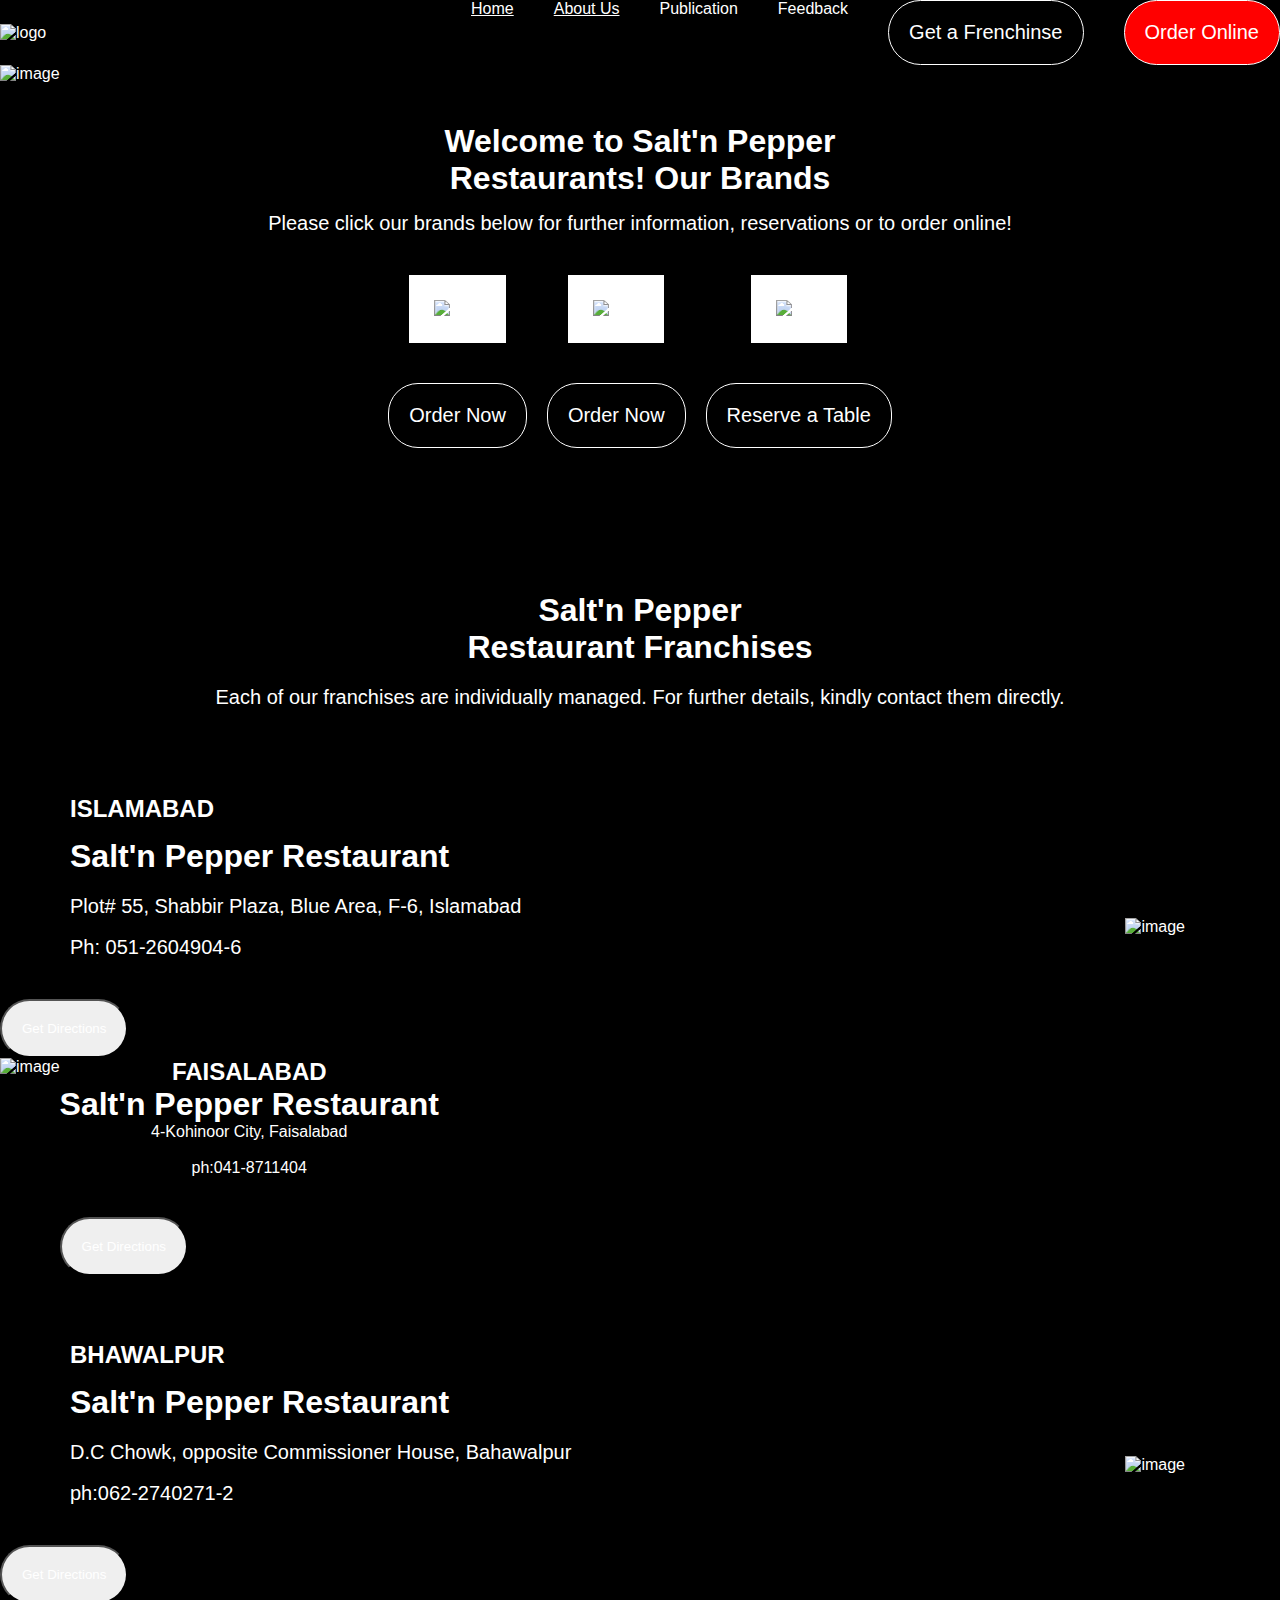
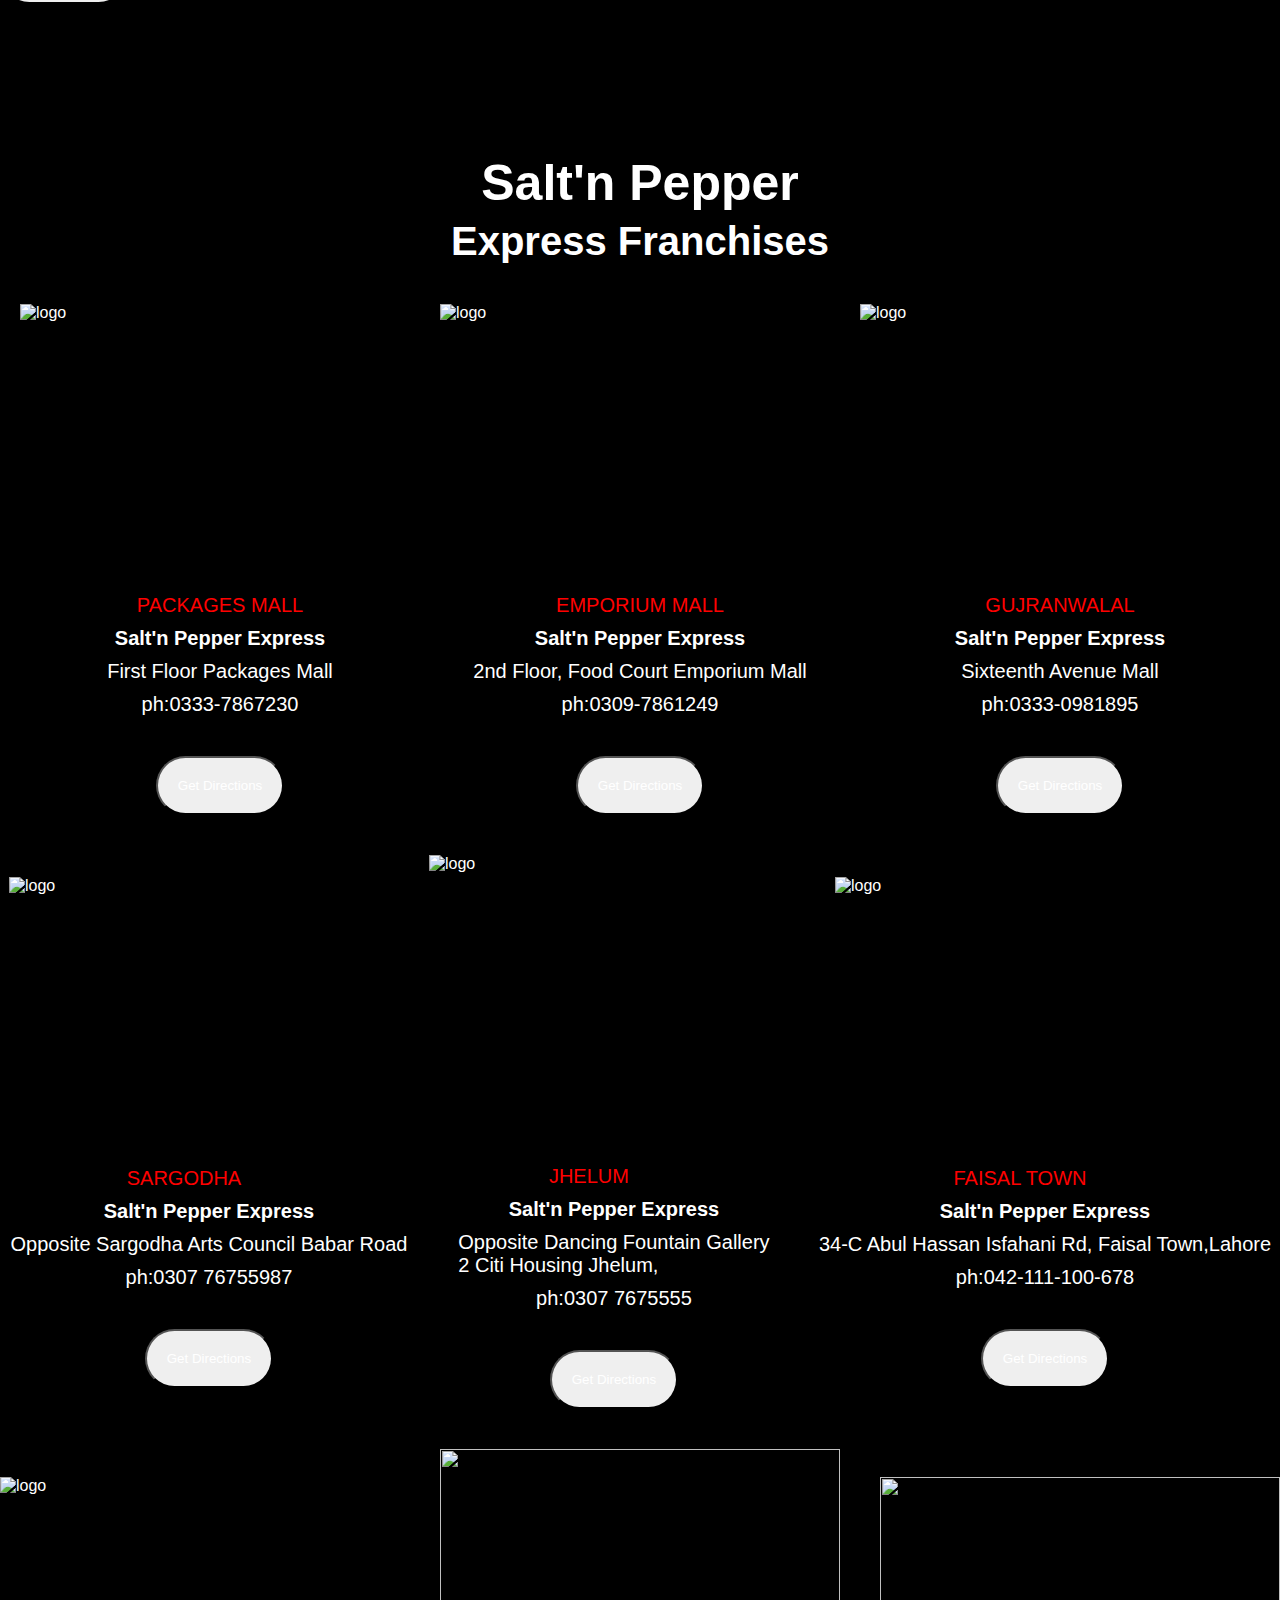
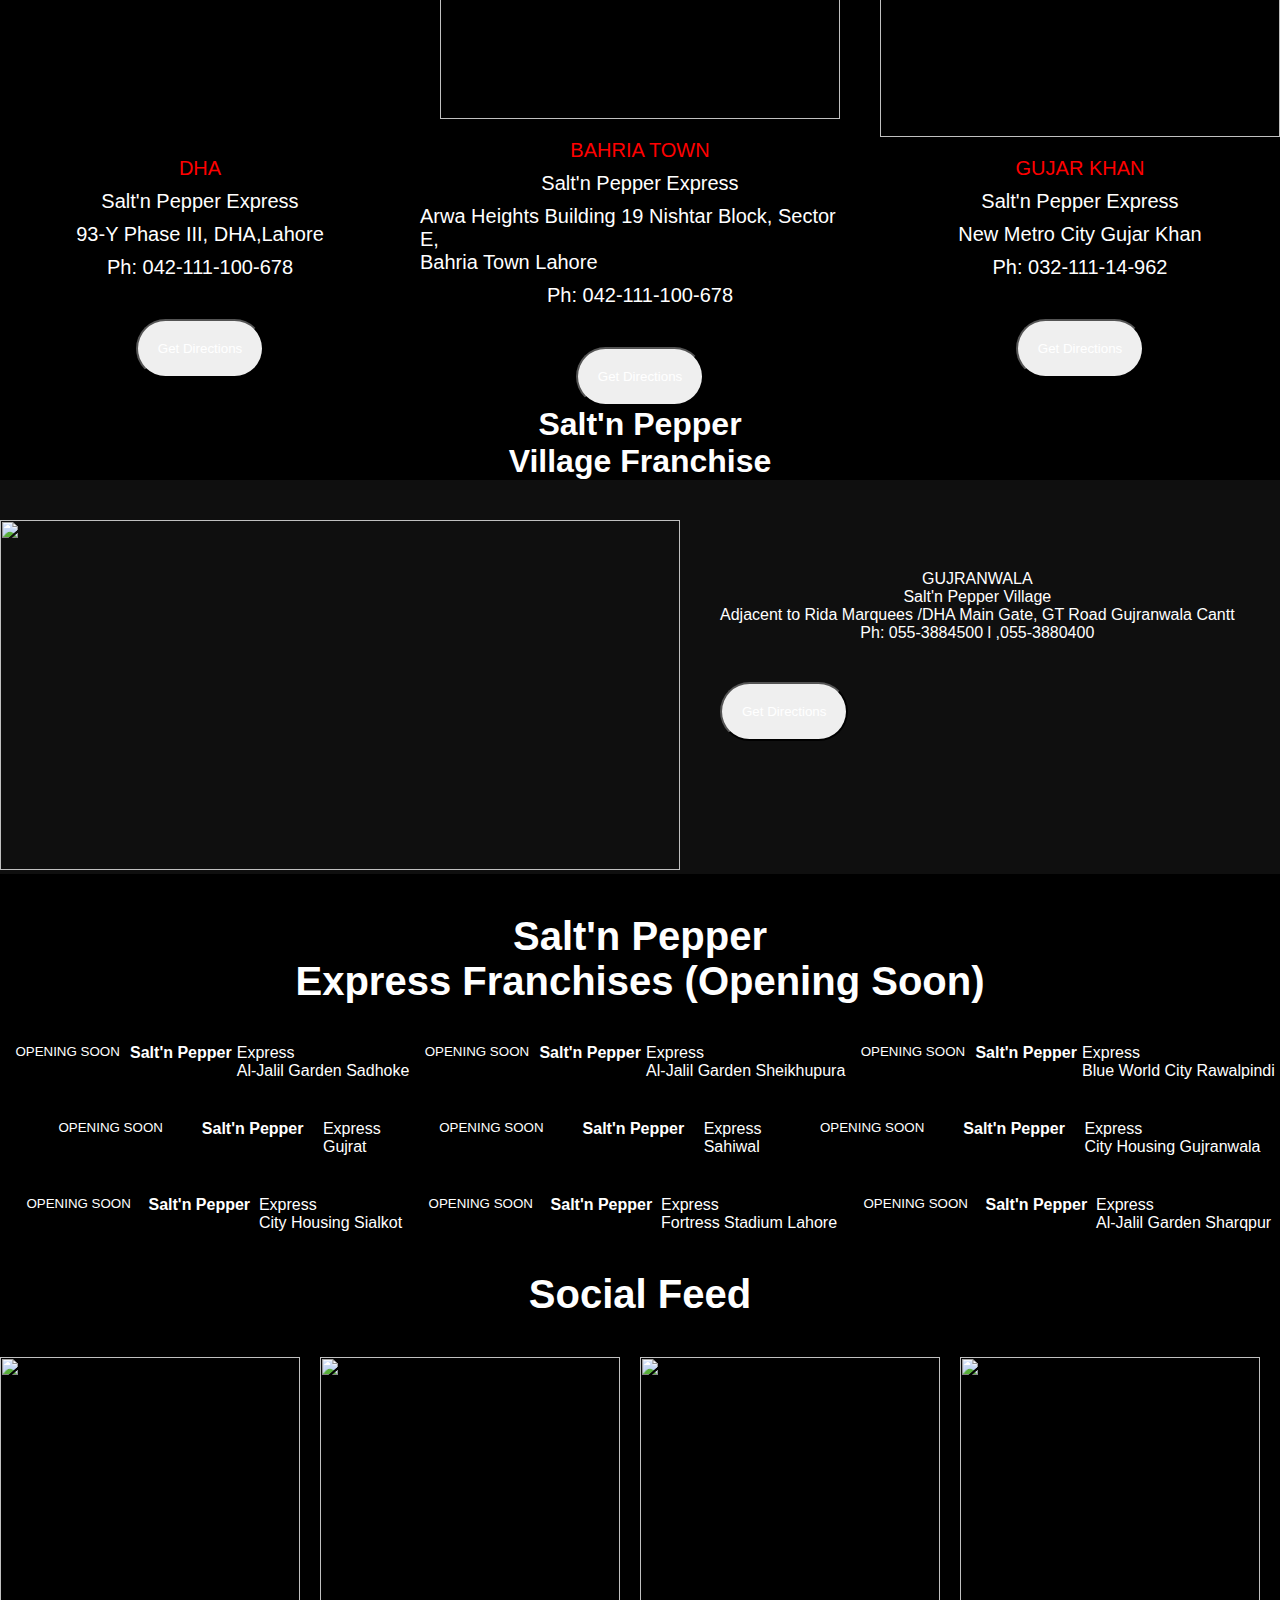
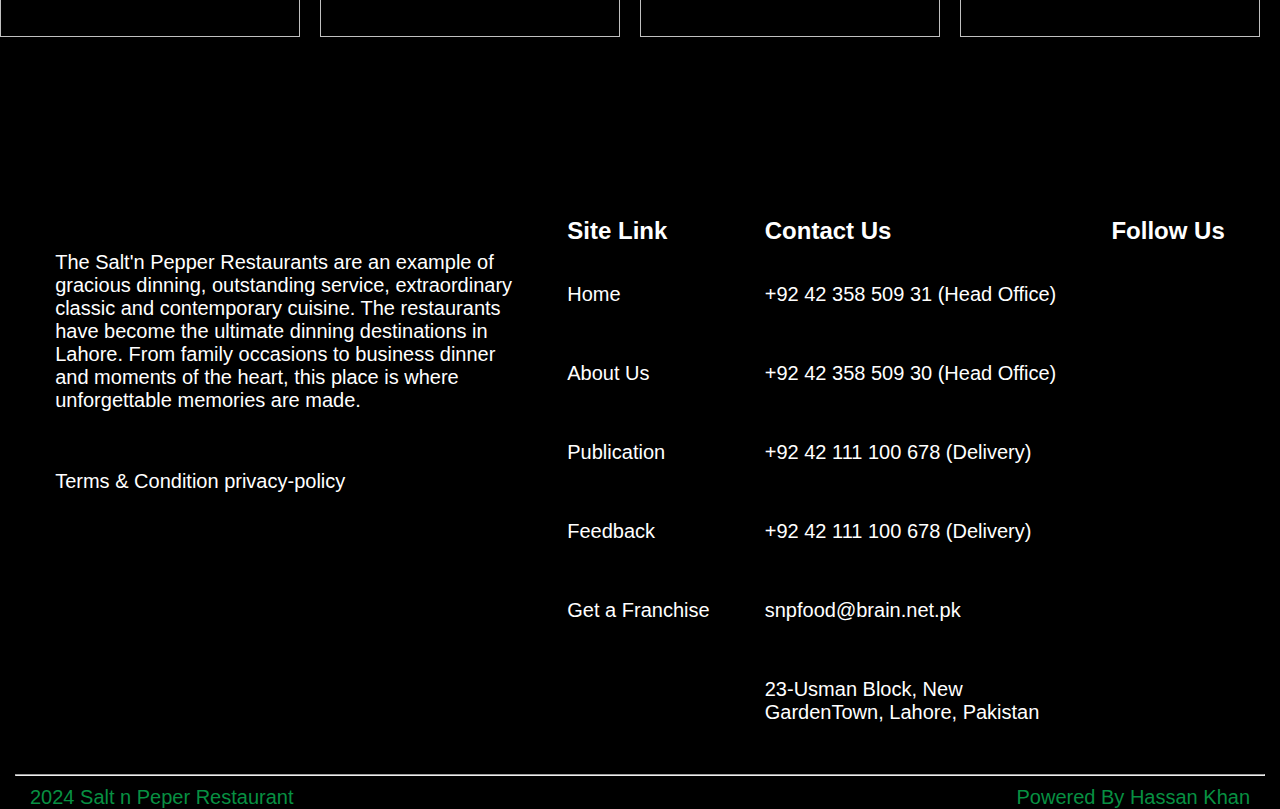
==== index.html @ 37527fa3 "first commit" ====
<!DOCTYPE html>
<html lang="en">
<head>
    <meta charset="UTF-8">
    <meta name="viewport" content="width=device-width, initial-scale=1.0">
    <title>salt'npepper</title>
    <link rel="stylesheet" href="style.css">
    <link rel="stylesheet" href="utility.css">
</head>
<body class="bg-dark">
    <div>
        <nav class="d-flex justify-between align-center  wrap ">
            <img width="165px" id="main-logo"src="https://images-beta.tossdown.com/site/65b73fb7-2706-4440-87b9-9555fcd0ba80.webp" alt="logo">
            <ul class="d-flex justify-center wrap gap-4">
                <li><a href="./index.html">Home</a></li>
                <li><a href="./about.html">About Us</a></li>
                <li>Publication</li>
                <li>Feedback</li>
                <button class="button1">Get a Frenchinse</button>
                <button class="button2">Order Online</button>
            </ul>
        </nav>
    </div>
<main>
    <div>
        <img src="https://static.tossdown.com/images/c0ac3861-5a22-47cc-8f27-9aaed33c85e0.webp" alt="image">
    </div>
    <h1 class="center mt-4">Welcome to Salt'n Pepper <br />
        Restaurants! Our Brands</h1>
    <p class="center mt-3 fontsize2">Please click our brands below for further information, reservations or to order
        online!</p>
        <div class="gap-2 d-flex justify-center mt-4 flex-row flex-row">
            <div class="flex-column align-center justify-center d-flex">
                <img src="https://static.tossdown.com/site/8a66dd76-03d2-4b71-8d03-cf045f0248a7.webp" class="one" alt="logo">
                <button id="top" class="mt-4  p-2 rounded bg-dark">Order Now</button>
            </div>
            <div class="flex-column align-center justify-center d-flex">
                <img src="https://static.tossdown.com/site/9d9cb355-ac8c-404e-a608-c28242343cd1.webp" class="one" alt="logo">
                <button id="top" class="mt-4  p-2 rounded bg-dark width 174px">Order Now</button>
            </div>
            <div class="flex-column align-center justify-center d-flex "><img
                    src="https://static.tossdown.com/site/f9238d0e-7c34-4139-a081-c57b7713628e.webp" class="one" alt="logo">
                <button id="top" class="mt-4  p-2 rounded bg-dark">Reserve a Table </button>
            </div>
    </div> <br />
    <br /><br /><br /><br /><br /><br /><br />


    <div class="align-center">
        <h1 class="center">Salt'n Pepper <br />
            Restaurant Franchises</h1>
        <div class="pragraph">
            <p class="center">Each of our franchises are individually managed. For further details, kindly contact them
                directly.

            </p>

        </div>
    </div>
    <br>
    <br>
    <div class="system">
        <div>
            <h2 class="hh2">ISLAMABAD</h2>
            <h1 class="hh1">Salt'n Pepper Restaurant
            </h1>
            <p class="you"> Plot# 55, Shabbir Plaza, Blue Area, F-6, Islamabad</p><br/>
            <p class="uoy"> Ph: 051-2604904-6</p>
            <button class="mt-4  p-2 rounded">Get Directions</button>
        </div>
        <div><img class="d-flex corner right"src="https://images-beta.tossdown.com/site/7aba8915-02ed-46ee-bd96-1063abe072fa.webp" alt="image">
        </div>
    </div>
    <div class="out">
        <div>
            <img class="duo"src="https://images-beta.tossdown.com/site/11771dbf-36a1-4684-a55e-18af61e0f77c.webp" alt="image">
        </div>
        <div>
            <h2 class="center">FAISALABAD</h2>
            <h1 class="center">Salt'n Pepper Restaurant</h1>
            <p class="center">4-Kohinoor City, Faisalabad</p> <br />
            <p class="center">ph:041-8711404</p>
            <button class="mt-4  p-2 rounded">Get Directions</button>
        </div>
    </div>
    <div class="have">
        <div>
            <h2 class="nug">BHAWALPUR</h2>
            <h1 class="gun">Salt'n Pepper Restaurant</h1>
            <p class="jug"> D.C Chowk, opposite Commissioner House, Bahawalpur</p><br/>
            <p class="yoyo">ph:062-2740271-2</p>
            <button class="mt-4  p-2 rounded">Get Directions</button>
        </div>
        <div>
            <img src="https://images-beta.tossdown.com/site/b2f78afe-11e4-4af5-8aef-cff9c2908614.webp" alt="image">
        </div>
    </div>
    <div>
        <h1  class="center"id="pool">Salt'n Pepper</h1>
        <h3 class="center"id="look">Express Franchises</h3>
    </div>
    <div class="gap-2 d-flex justify-center mt-4 flex-row flex-row">
        <div class="flex-column align-center justify-center d-flex">
            <img width="350" class="kite" src="https://images-beta.tossdown.com/site/baaaf1e6-1c6a-464b-9ba6-58577855f10d.webp" alt="logo">
            <p id="jak">PACKAGES MALL</p>
            <h1 id="van">Salt'n Pepper Express</h1>
            <p id="cool">First Floor Packages Mall</p>
            <p id="col">ph:0333-7867230</p>
            <button class="mt-4  p-2 rounded">Get Directions</button>
        </div>
        <div class="flex-column align-center justify-center d-flex">
            <img width="350" class="kite" src="https://images-beta.tossdown.com/site/5653706f-83e4-42bb-99f9-4a64e9a1101a.webp" alt="logo">
            <p id="jak">EMPORIUM MALL</p>
            <h1 id="van">Salt'n Pepper Express</h1>
            <p id="cool">2nd Floor, Food Court Emporium Mall</p>
            <p id="col">ph:0309-7861249</p>
            <button class="mt-4  p-2 rounded">Get Directions</button>
        </div>
        <div class="flex-column align-center justify-center d-flex">
            <img class="kite" src="https://static.tossdown.com/images/9f2b5abf-88a1-4f49-9f98-c3dfee664e40.webp" alt="logo">
            <p id="jak">GUJRANWALAL</p>
            <h1 id="van">Salt'n Pepper Express</h1>
            <p id="cool"> Sixteenth Avenue Mall</p>
            <p id="col">ph:0333-0981895</p>
            <button class="mt-4  p-2 rounded">Get Directions</button>
        </div>
    </div>
    <div class="gap-2 d-flex justify-center mt-4 flex-row flex-row">
        <div class="flex-column align-center justify-center d-flex">
            <img class="tyt" src="https://static.tossdown.com/images/0f3ddba0-18a0-450e-af77-188aeb795934.webp" alt="logo">
            <p id="sir">SARGODHA</p>
            <h1 id="ris">Salt'n Pepper Express</h1>
            <p id="irs">Opposite Sargodha Arts Council Babar Road</p>
            <p id="sirs">ph:0307 76755987</p>
            <button class="mt-4  p-2 rounded">Get Directions</button>
        </div>
        <div class="flex-column align-center justify-center d-flex">
            <img class="loh" src="https://static.tossdown.com/images/171bb884-f60a-4d94-a0b9-78204522564e.webp" alt="logo">
            <p id="kit">JHELUM</p>
            <h1 id="tik">Salt'n Pepper Express</h1>
            <p id="itk">Opposite Dancing Fountain Gallery <br> 2 Citi Housing Jhelum,</p>
            <p id="kti">ph:0307 7675555</p>
            <button class="mt-4  p-2 rounded">Get Directions</button>
        </div>
        <div class="flex-column align-center justify-center d-flex">
            <img class="hol" src="https://static.tossdown.com/images/31b37f0c-5936-4232-a55e-8042c2656526.webp" alt="logo">
            <p id="town">FAISAL TOWN </p>
            <h1 id="own">Salt'n Pepper Express</h1>
            <p id="wno"> 34-C Abul Hassan Isfahani Rd, Faisal Town,Lahore</p>
            <p id="onw">ph:042-111-100-678</p>
            <button class="mt-4  p-2 rounded">Get Directions</button>
        </div>
    </div>
    <div class="gap-2 d-flex justify-center mt-4 flex-row flex-row">
        <div class="flex-column align-center justify-center d-flex">
            <img class="second" src="https://static.tossdown.com/images/2b5877b5-ca49-4161-a30e-752ddce91595.webp" alt="logo">
            <p id="first">DHA</p>
            <p id="trust"> Salt'n Pepper Express</p>
            <p id="rest"> 93-Y Phase III, DHA,Lahore</p>
            <p id="set">Ph: 042-111-100-678</p>
            <button class="mt-4  p-2 rounded">Get Directions</button>
        </div>
        <div class="flex-column align-center justify-center d-flex">
            <img class="third" src="https://static.tossdown.com/images/0cdc03af-9732-4d0c-9174-f4e66953b3c8.webp" alt="">
            <p id="has">BAHRIA TOWN</p>
            <p id="ash">Salt'n Pepper Express</p>
            <p id="sah"> Arwa Heights Building 19 Nishtar Block, Sector E,<br>Bahria Town Lahore</p>
            <p id="sahi"> Ph: 042-111-100-678</p>
            <button class="mt-4  p-2 rounded">Get Directions</button>
        </div>
        <div class="flex-column align-center justify-center d-flex">
            <img class="four" src="https://static.tossdown.com/images/a860f757-114b-4453-ba86-f7b24dc0f24e.webp" alt="">
            <p id="hassan">GUJAR KHAN </p>
            <p id="hassa"> Salt'n Pepper Express</p>
            <p id="hassu"> New Metro City Gujar Khan</p>
            <p id="hass">Ph: 032-111-14-962</p>
            <button class="mt-4  p-2 rounded">Get Directions</button>
        </div>
    </div>
    <h1 class="center">Salt'n Pepper <br>
        Village Franchise</h1>
    <div class="cow">
        <div>
            <img eidth="143" class="end" src="https://images-beta.tossdown.com/site/0df39a08-2dca-4998-adda-4ca66b1132cb.webp" alt="">
        </div>
        <div class="up">
            <p class="center">GUJRANWALA </p>
            <p class="center">Salt'n Pepper Village</p>
            <p class="center"> Adjacent to Rida Marquees /DHA Main Gate, GT Road Gujranwala Cantt</p>
            <p class="center"> Ph: 055-3884500 l ,055-3880400</p>
            <button id="center" class="mt-4  p-2 rounded">Get Directions</button>
        </div>
    </div>
    <h1 class="center mt-4 fontsize4">Salt'n Pepper <br>
        Express Franchises (Opening Soon)</h1>

    <div>
        <div class="justify-evenly mt-4 d-flex">
            <img src="https://static.tossdown.com/images/d837768e-a445-459c-9eb9-f3026c3a821c.webp" alt="">
            <br>
            <small>OPENING SOON</small><br>
            <br>
            <h4>Salt'n Pepper</h4>
            <p>Express <br>

                Al-Jalil Garden
                Sadhoke</p>
            <img src="https://static.tossdown.com/images/d837768e-a445-459c-9eb9-f3026c3a821c.webp" alt="">
            <br>
            <small>OPENING SOON</small><br>
            <br>
            <h4>Salt'n Pepper</h4>
            <p>Express <br>
                Al-Jalil Garden
                Sheikhupura</p>
            <img src="https://static.tossdown.com/images/d837768e-a445-459c-9eb9-f3026c3a821c.webp" alt="">
            <br>
            <small>OPENING SOON</small><br>
            <br>
            <h4>Salt'n Pepper</h4>
            <p>Express <br>
                Blue World City
                Rawalpindi</p>
        </div>
        <div class="justify-evenly mt-4 d-flex">
            <img src="https://static.tossdown.com/images/d837768e-a445-459c-9eb9-f3026c3a821c.webp" alt="">
            <br>
            <small>OPENING SOON</small><br>
            <br>
            <h4>Salt'n Pepper</h4>
            <p>Express <br>
                Gujrat</p>
            <img src="https://static.tossdown.com/images/d837768e-a445-459c-9eb9-f3026c3a821c.webp" alt="">
            <br>
            <small>OPENING SOON</small><br>
            <br>
            <h4>Salt'n Pepper</h4>
            <p>Express <br>
                Sahiwal</p>
            <img src="https://static.tossdown.com/images/d837768e-a445-459c-9eb9-f3026c3a821c.webp" alt="">
            <br>
            <small>OPENING SOON</small><br>
            <br>
            <h4>Salt'n Pepper</h4>
            <p>Express <br>
                City Housing
                Gujranwala</p>
        </div>
        <div class="justify-evenly mt-4 d-flex">
            <img src="https://static.tossdown.com/images/d837768e-a445-459c-9eb9-f3026c3a821c.webp" alt="">
            <br>
            <small>OPENING SOON</small><br>
            <h4>Salt'n Pepper</h4>
            <p>Express <br>
                City Housing
                Sialkot</p>
            <img src="https://static.tossdown.com/images/d837768e-a445-459c-9eb9-f3026c3a821c.webp" alt="">
            <br>
            <small>OPENING SOON</small><br>
            <br>
            <h4>Salt'n Pepper</h4>
            <p>Express <br>
                Fortress Stadium
                Lahore</p>
            <img src="https://static.tossdown.com/images/d837768e-a445-459c-9eb9-f3026c3a821c.webp" alt="">
            <br>
            <small>OPENING SOON</small><br>
            <br>
            <h4>Salt'n Pepper</h4>
            <p>Express <br>
                Al-Jalil Garden
                Sharqpur</p>
        </div>
    </div>
    <h1 class="center fontsize4 mt-4">Social Feed</h1>

    <div class="d-flex gap-2 mt-4">
        <img width="250"class="nop" src="https://static.tossdown.com/images/0e1296ae-9bcd-493a-a13f-81bd0a376fbb.webp" alt="">
        <img width="250" class="nop"  src="https://static.tossdown.com/images/90ae7dd1-d505-40d1-a8ea-bce0ae9353f0.webp" alt="">
        <img width="250" class="nop" src="https://static.tossdown.com/images/2741f491-d49f-4ec1-9de3-4df086748b54.webp" alt="">
        <img width="250"class="nop"src="https://static.tossdown.com/images/b75b70d0-122d-4754-99a5-2ff3e0905144.webp" alt="">
        <img width="250" class="nop" src="https://static.tossdown.com/images/ad91d5cd-9c6d-4233-8f33-55b18886c858.webp" alt="">
    </div>
    <div class=" d-flex justify-evenly mt-4 flex-row">
        <div>
            <img width="165" class="moon" src="https://images-beta.tossdown.com/site/65b73fb7-2706-4440-87b9-9555fcd0ba80.webp" alt="">
            <p id="lite">The Salt'n Pepper Restaurants are an example of <br> gracious dinning, outstanding service, extraordinary <br> classic and contemporary cuisine. The restaurants <br> have become the ultimate dinning destinations in <br> Lahore. From family occasions to business dinner <br> and moments of the heart, this place is where <br> unforgettable memories are made.</p>
            <br>
            <p id="unit">Terms & Condition privacy-policy</p>
        </div>
        <div class="kok">
            <h2>Site Link</h2>
            <br>
            <ul>
                <li class="rep">Home</li><br>
                <br>
                <li class="rep">About Us</li><br>
                <br>
                <li class="rep">Publication</li><br>
                <br>
                <li class="rep">Feedback</li><br>
                <br>
                <li class="rep">Get a Franchise</li><br>
            </ul>
        </div>
        <div class="kok">
            <h2>Contact Us</h2>
            <br>
            <ul>
                <li class="pop">+92 42 358 509 31 (Head Office)</li><br>
                <br>
                <li class="pop">+92 42 358 509 30 (Head Office)</li><br>
                <br>
                <li class="pop">+92 42 111 100 678 (Delivery)</li><br>
                <br>
                <li class="pop">+92 42 111 100 678 (Delivery)</li><br>
                <br>
                <li class="pop">snpfood@brain.net.pk</li><br>
                <br>
                <li class="pop">23-Usman Block, New <br> GardenTown, Lahore, Pakistan</li>
            </ul>
        </div>
        <div class="kok">
            <h2>Follow Us</h2>
            <img width="145px" class="jeet" src="https://encrypted-tbn0.gstatic.com/images?q=tbn:ANd9GcQKtVa1yeG7M1dcpzIkXbuwEAfQ-cpgkZBVaw&usqp=CAU" alt="">
            <br>
            <img class="kill" src="https://static.tossdown.com/images/15a204d9-9623-4aea-8c7a-a4419417ee7e.webp" alt=""><br>
            <img class="kil" src="https://static.tossdown.com/images/c5c0daad-373c-4dd5-a8e8-6dcbbd142963.webp" alt="">
        </div>
    </div>


<hr>

<div class="d-flex justify-between fontsize2">
<div><p id="quite">2024 Salt n Peper Restaurant</p></div>
<div><p id="den">Powered By Hassan Khan</p></div>
</div>



    
</body>
</html>
---- style.css ----
/* color variable */
:root{
    --red:#f42625;
    --white:#ffffff;
    --black:#000000;
}
.logo {
    background-color:transparent;
    width: 40px;
    height: 100px;
    object-fit: contain;
}
.button1 {
    background-color: transparent;
    padding: 20px;
    border: 1px solid #ffffff;
    border-radius: 40px;
    cursor: pointer;
    font-size: 20px;
}
.button2 {
    background-color: #ff0000;
    padding: 20px;
    border: 1px solid #ffffff;
    border-radius: 40px;
    cursor: pointer;
    font-size: 20px;
}
.mainimg {
    width: 100%;
    height: 100%;
}

.one {
    background-color: #ffffff;
    padding: 25px;


}

#top{
    padding: 20px;
    border: 1px solid #ffffff;
    cursor: pointer;
    font-size: 20px;

}
.Frenchinse{
    align-items: center;
    text-align: center;
    padding-top: 150px;
    font-size: 30px;
}
.pragraph{
    text-align: center;
    margin-top: 20px;
    font-size: 20px;
}
.ISLAMABAD{
    margin-left: 90px;
    margin-top: 40px;
    color: #f42625; 
}
.hh1{
    margin-top:15px ;
    margin-left: 70px;
}
.hh2{
    margin-left: 70px;
}
.you{
    font-size: 20px;
    margin-top: 20px;
    margin-left: 70px;
    
}
.uoy{
    font-size: 20px;
    margin-left: 70px;
}
.get{
    margin-top: 30px;
    background-color: transparent;
    padding: 20px;
    border: 1px solid #ffffff;
    border-radius: 30px;
    cursor: pointer;
    font-size: 20px;
    margin-left: 50px;
}
/* .middle{
   margin-left: 550px;
   justify-content: center;

} */
.system{
    display: flex;
    align-items: center;
    justify-content: space-between;
    margin-right: 95px;
    margin-top: 50px;
}
.out{
    display: flex;
    flex-direction:row;
    /* align-items: center;
    justify-content: space-between;
    margin-right: 70px;
    margin-top: 50px;
    margin-left: 50px; */
}
.faisal{
    margin-left: 230px;
    margin-top: 15px;


}
.rest{
    margin-top:15px ;
    margin-left: 230px;
}
.ton{
    font-size: 20px;
    margin-left: 230px;
}
.not{
    font-size: 20px;
    margin-top: 20px;
    margin-left: 230px;
}
.teg{
    margin-top: 30px;
    background-color: transparent;
    padding: 20px;
    border: 1px solid #ffffff;
    border-radius: 30px;
    cursor: pointer;
    font-size: 20px;
    margin-left: 230px;
}
.img{
    margin-left: 70px;
}
.nug{
    margin-left: 70px;
    margin-top: 15px;
}
.gun{
    margin-top:15px ;
    margin-left: 70px;

}
.jug{
    font-size: 20px;
    margin-top: 20px;
    margin-left: 70px;
}
.yoyo{
    font-size: 20px;
    margin-left: 70px;

}
.but{
    margin-top: 30px;
    background-color: transparent;
    padding: 20px;
    border: 1px solid #ffffff;
    border-radius: 50px;
    cursor: pointer;
    font-size: 20px;
    margin-left: 50px;
}
.have{
    display: flex;
    align-items: center;
    justify-content: space-between;
    margin-right: 95px;
    margin-top: 50px;
   
}
#pool{
    align-items: center;
    text-align: center;
    padding-top: 150px;
    font-size: 50px;
}
#look{
    align-items: center;
    text-align: center;
    padding-top: 7px;
    font-size: 40px;
}
.kite{
    width: 400px;
    height: 270px;
}
#jak{
    font-size: 20px;
    margin-top: 20px;
    color: #ff0000;
}
#van{
     font-size: 20px;
     margin-top: 10px;
}
#cool{
    font-size: 20px;
     margin-top: 10px;
}
#col{
    margin-top: 10px;
    font-size: 20px;
}
 

.tub{
    margin-top: 30px;
    background-color: transparent;
    padding: 20px;
    border: 1px solid #ffffff;
    border-radius: 50px;
    cursor: pointer;
    font-size: 20px;
    margin-right: 0px;   
}
.tuc{
    margin-top: 30px;
    background-color: transparent;
    padding: 20px;
    border: 1px solid #ffffff;
    border-radius: 50px;
    cursor: pointer;
    font-size: 20px;
    margin-left: 10px;
}
#sir{
    font-size: 20px;
    margin-top: 20px;
   color: #ff0000;
   margin-right: 50px;
}
#ris{
    font-size: 20px;
    margin-top: 10px;
}
#irs{
    font-size: 20px;
    margin-top: 10px;
    
}
#sirs{
    font-size: 20px;
    margin-top: 10px;
}
#kit{
    font-size: 20px;
    margin-top: 20px;
   color: #ff0000;
   margin-right: 50px;
}
#tik{
    font-size: 20px;
    margin-top: 10px;
}
#itk{
    font-size: 20px;
    margin-top: 10px;

}
#kti{
    font-size: 20px;
    margin-top: 10px;
}
#town{
    font-size: 20px;
    margin-top: 20px;
   color: #ff0000;
   margin-right: 50px;
}
#own{
    font-size: 20px;
    margin-top: 10px;
}
#wno{
    font-size: 20px;
    margin-top: 10px;
}
#onw{
    font-size: 20px;
    margin-top: 10px;
}
.hol{
    width: 420px;
    height: 270px;
 

}
.loh{
    width: 370px;
    height: 290px;
    
    
}
.tyt{
    width: 400px;
    height: 270px; 
    
}
.tue{
    margin-top: 30px;
    background-color: transparent;
    padding: 20px;
    border: 1px solid #ffffff;
    border-radius: 50px;
    cursor: pointer;
    font-size: 20px;
     
} 
#first{
    font-size: 20px;
    margin-top: 20px;
    color: #ff0000;
}
#trust{
    font-size: 20px;
    margin-top: 10px;
}
#rest{
    font-size: 20px;
    margin-top: 10px;
}
#set{
    font-size: 20px;
    margin-top: 10px;
}
#has{
    font-size: 20px;
    margin-top: 20px;
    color: #ff0000;
}
#ash{
    font-size: 20px;
    margin-top: 10px;
}
#sah{
    font-size: 20px;
    margin-top: 10px;
}
#sahi{
    font-size: 20px;
    margin-top: 10px;
}
#hassan{
    font-size: 20px;
    margin-top: 20px;
    color: #ff0000;
}
#hassa{
    font-size: 20px;
    margin-top: 10px;
}
#hassu{
    font-size: 20px;
    margin-top: 10px;
}
#hass{
    font-size: 20px;
    margin-top: 10px;
}
.second{
   width: 400px;
   height: 260px;
}
.third{
    width: 400px;
    height: 270px;
}
.four{
    width: 400px;
    height: 260px;
}
.tb{
    margin-top: 10px;
    background-color: transparent;
    padding: 20px;
    border: 1px solid #ffffff;
    border-radius: 50px;
    cursor: pointer;
    font-size: 20px;
    margin-right: 0px; 
}
.vill{
    margin-top: 90px;
    text-align: center;
    font-size: 50px;
}
.end{
    margin-top: 40px;
    width: 680px;
    height: 350px;
}
.bun{
    font-size: 20px;
    margin-top: 20px;
    color: #ff0000;
}
.fun{
    font-size: 20px;
    margin-top: 10px;
}
.tun{
    font-size: 20px;
    margin-top: 10px;
}
.mun{
    font-size: 20px;
    margin-top: 10px;
}
.cow{
    display: flex;
    flex-direction:row;
    background-color: #0F0F0F;
    
}
.up{
    margin-left: 40px;
    margin-top: 90px;
    
}
#mall{
    margin-top: 30px;
    background-color: #28A745;
    color: #ffffff;
    padding: 20px;
    border: 1px solid #ffffff;
    border-radius: 50px;
    cursor: pointer;
    font-size: 20px; 
}
.nop{
    width: 300px;
    height: 280px;
}
.moon{
    background-color: transparent;
    width: 180px;
    margin-top: 150px;
    

}
#lite{
    margin-top: 20px;
    font-size: 20px;
    
}
#unit{
    margin-top: 40px;
    font-size: 20px;
}
.rep{
    font-size: 20px;
    margin-top: 20px;
}
.pop{
    font-size: 20px;
    margin-top: 20px;
}
#view{
    font-size: 20px
    
}
.jeet{
    width: 100px;
    background-color: #000000;
}
.kill{
    flex-direction: column;
    width: 150px;
    margin-top: 15px;
}
.kil{
    width: 150px;
    flex-direction: column;
    margin-top: 15px;
}
hr{
    margin-top: 50px;
    margin-left: 15px;
    margin-right: 15px;
}
#quite{  
    margin-left: 30px;
    margin-top: 10px;
    color: #079042;
}
#den{
    margin-right: 30px;
    margin-top: 10px;
    color: #079042;    
}
.img{
    margin-left: 70px;;
}
---- utility.css ----
*{
    padding: 0;
    margin: 0;
    box-sizing: border-box;
    color: #ffffff;
    font-family: 'Franklin Gothic Medium', 'Arial Narrow', Arial, sans-serif;
    list-style: none;
}

/* utility classes */


/* flex classes start */

.d-flex{
    display: flex;
}
.d-grid{
    display: grid;
}
.justify-center{
    justify-content: center;
}
.justify-between{
    justify-content: space-between;
}
.justify-around{
    justify-content: space-around;
}
.justify-evenly{
    justify-content: space-evenly;
}
.align-center{
    align-items: center;
}
.align-between{
    align-items: space-between;
}
.align-around{
    align-items: space-around;
}
.align-evenly{
    align-items: space-evenly;
}
.wrap{
    flex-wrap: wrap;
}
.flex-column{
    flex-direction: column;
}
.flex-row{
    flex-direction: row;
}

/* flex classes end */


/* margin classes start */
.mr{
    margin-right: 70px;
}
.m-1{
    margin: 5px;
}
.m-2{
    margin: 10px;
}
.m-3{
    margin: 15px;
}
.m-4{
    margin: 20px;
}
.mt-1{
    margin-top: 5px;
}
.mt-2{
    margin-top: 10px;
}
.mt-3{
    margin-top: 15px;
}
.mt-4{
    margin-top: 40px;
}
.mt-5{
    margin-top: 60px;
}

/* margin classes end */

.bg-light{
    background-color: #ffffff;
}
.bg-dark{
    background-color: #000000;
}
.bg-grey{
    background-color: #0f0f0f;
}

.center{
    text-align: center;
}
.rounded{
    border-radius: 30px;
}
.rounded-sm{
    border-radius: 10px;
}
.rounded-md{
    border-radius: 20px;
}
.text-dark{
    color: #000000;
}
.text-light{
    color: #ffffff;
}
.text-grey{
    color: rgba(255, 255, 255, 0.7);
}

.transparent{
    background-color: transparent;
}
.gap-1{
    gap: 10px;


}
.gap-2{
    gap: 20px;
}
.gap-3{
    gap: 30px;
}
.gap-4{
    gap: 40px;


}
.gap-5{
   gap: 50px;
}
.p-1{
    padding: 10px;

}
.p-2{
    padding: 20px;
}
.p-3{
    padding: 30px;

}
.fontsize1{
    font-size: 10px;
    
}
.fontsize2{
    font-size: 20px;
    
}
.fontsize3{
    font-size: 30px;
    
}
.fontsize4{
    font-size: 40px;
}
.kok{
    margin-top: 140px;
}
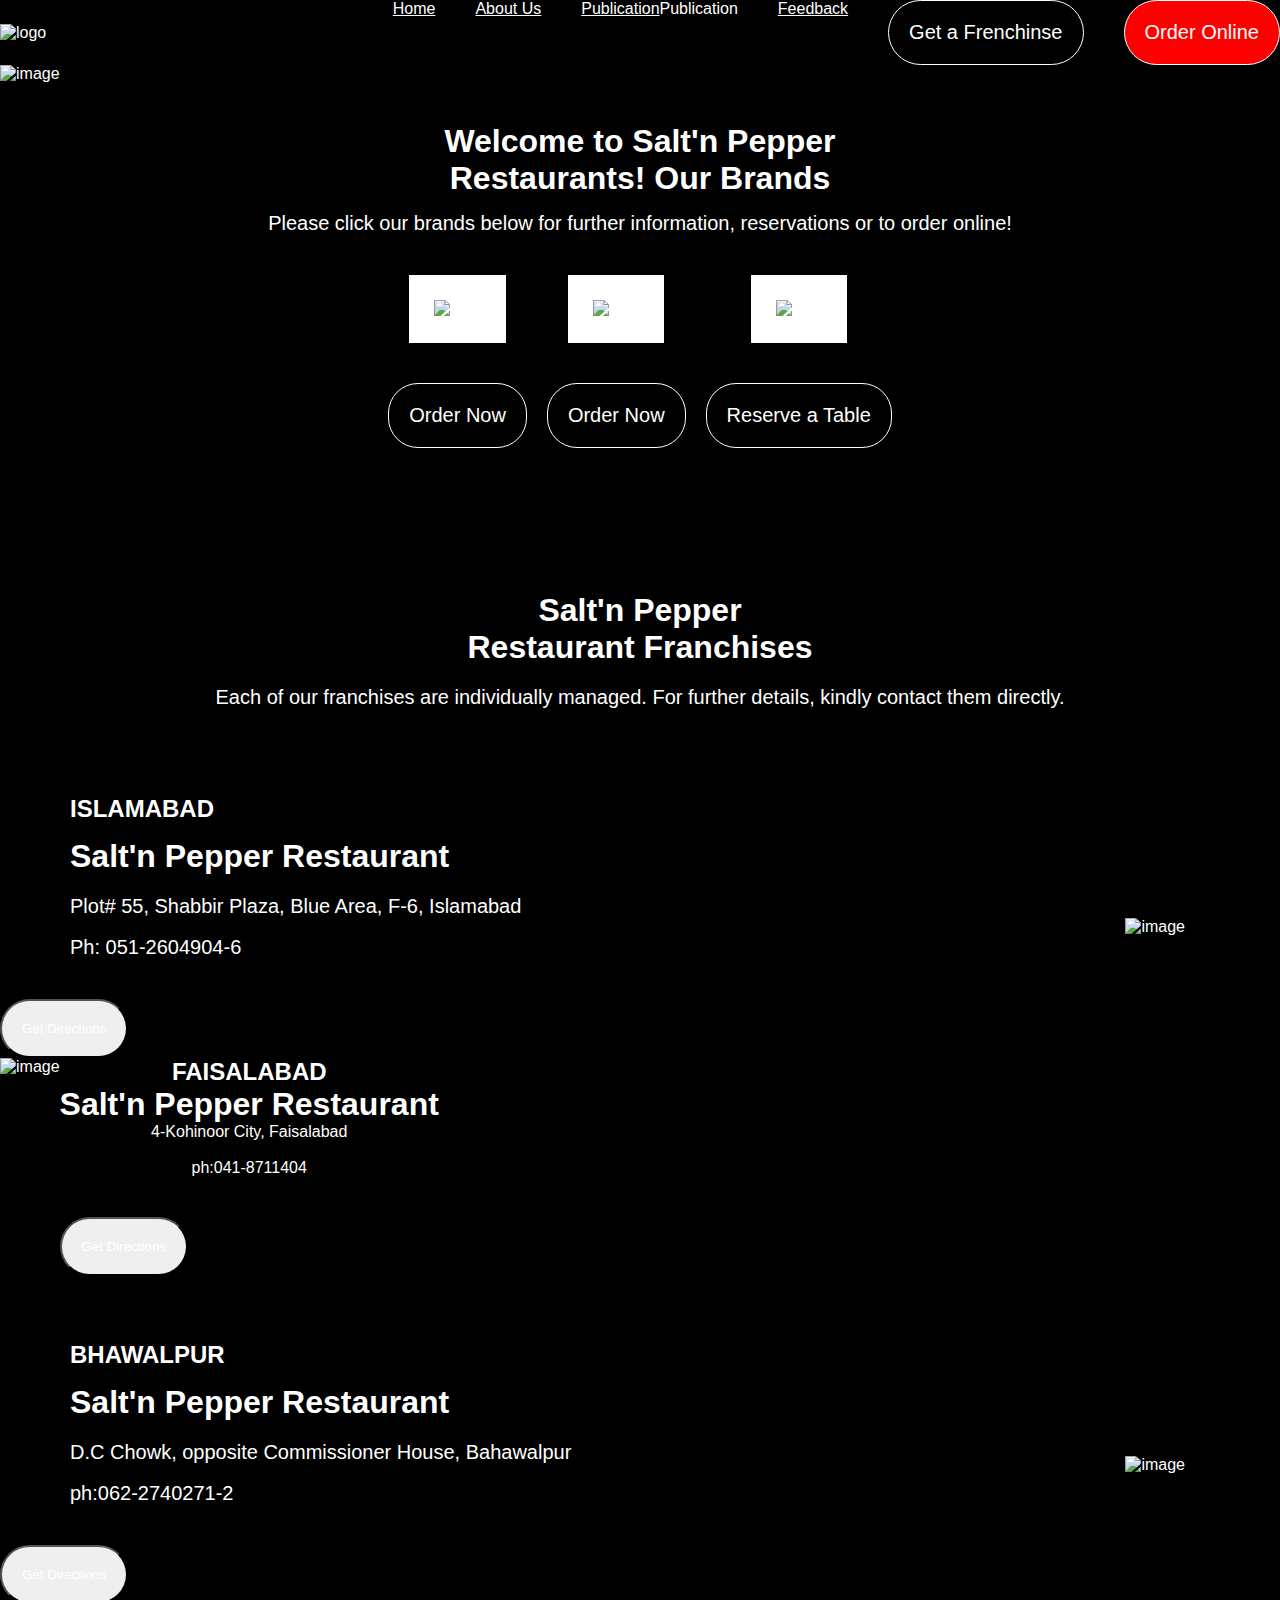
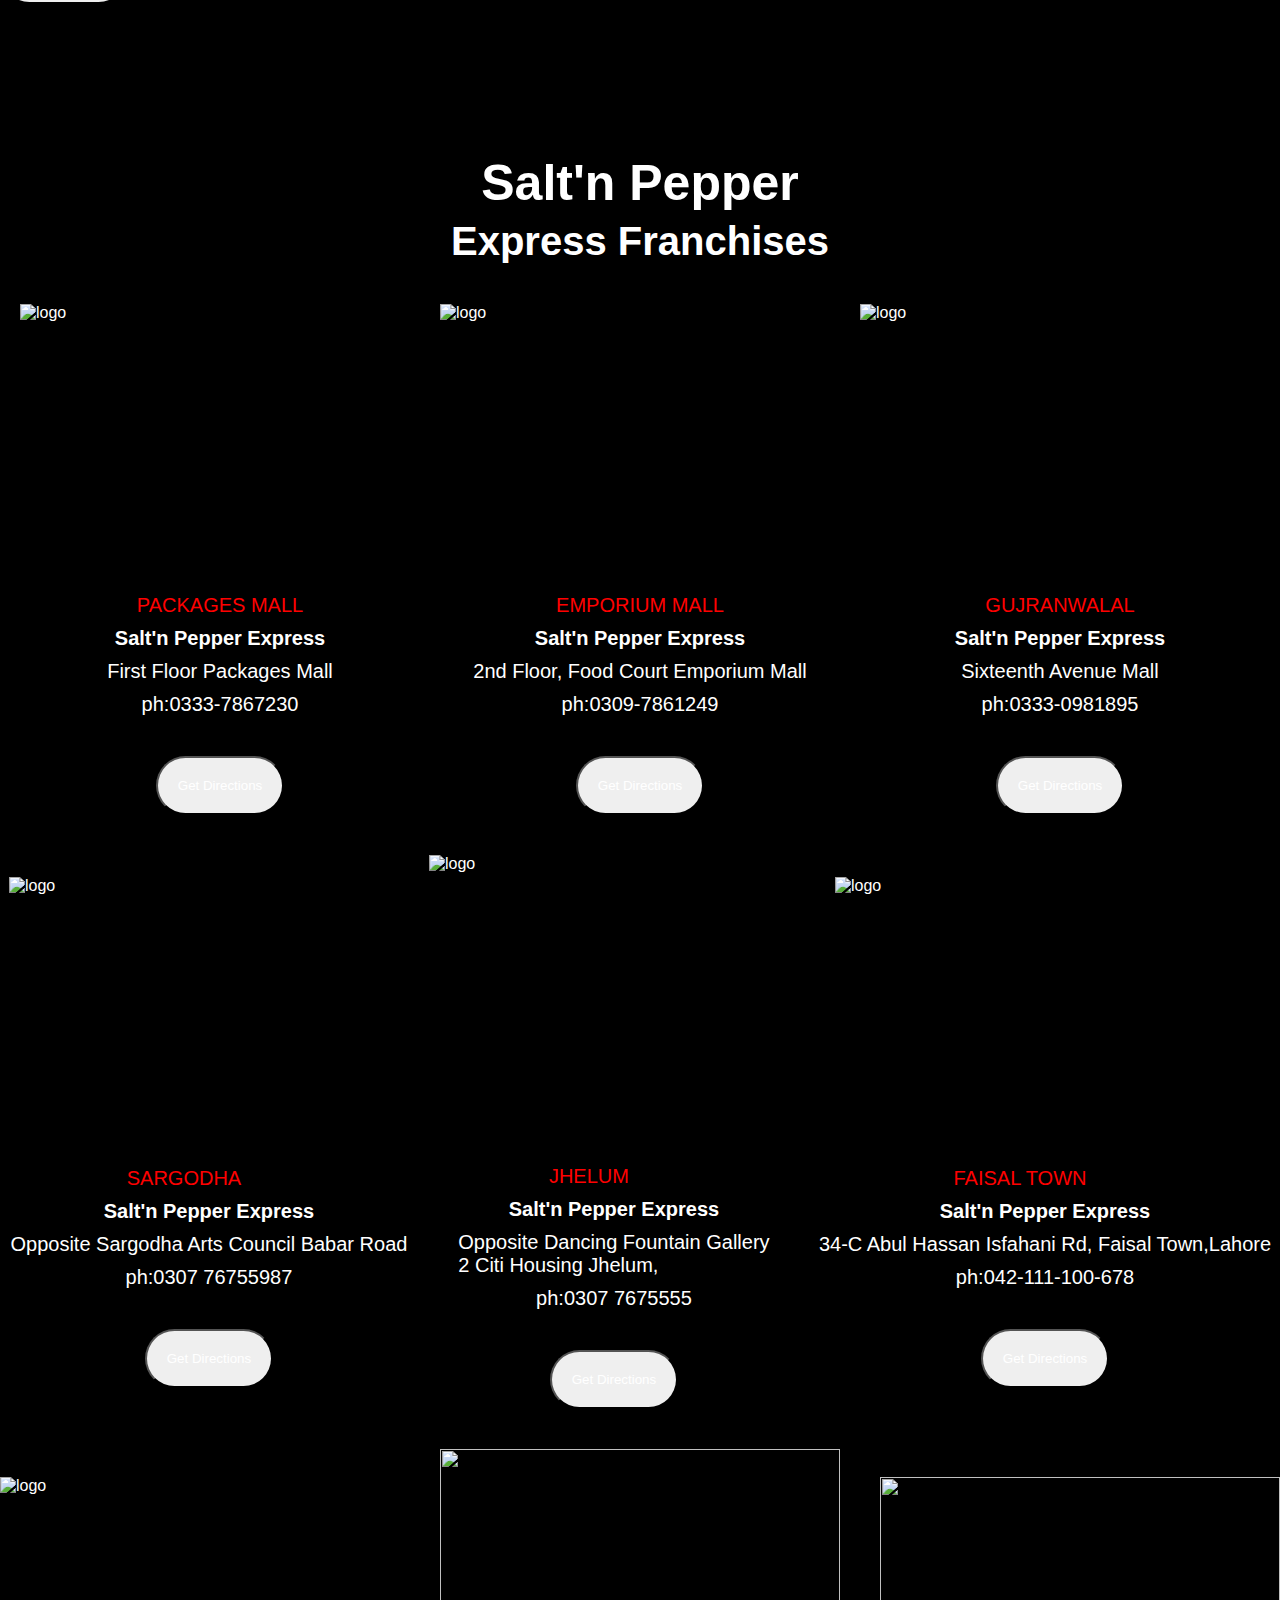
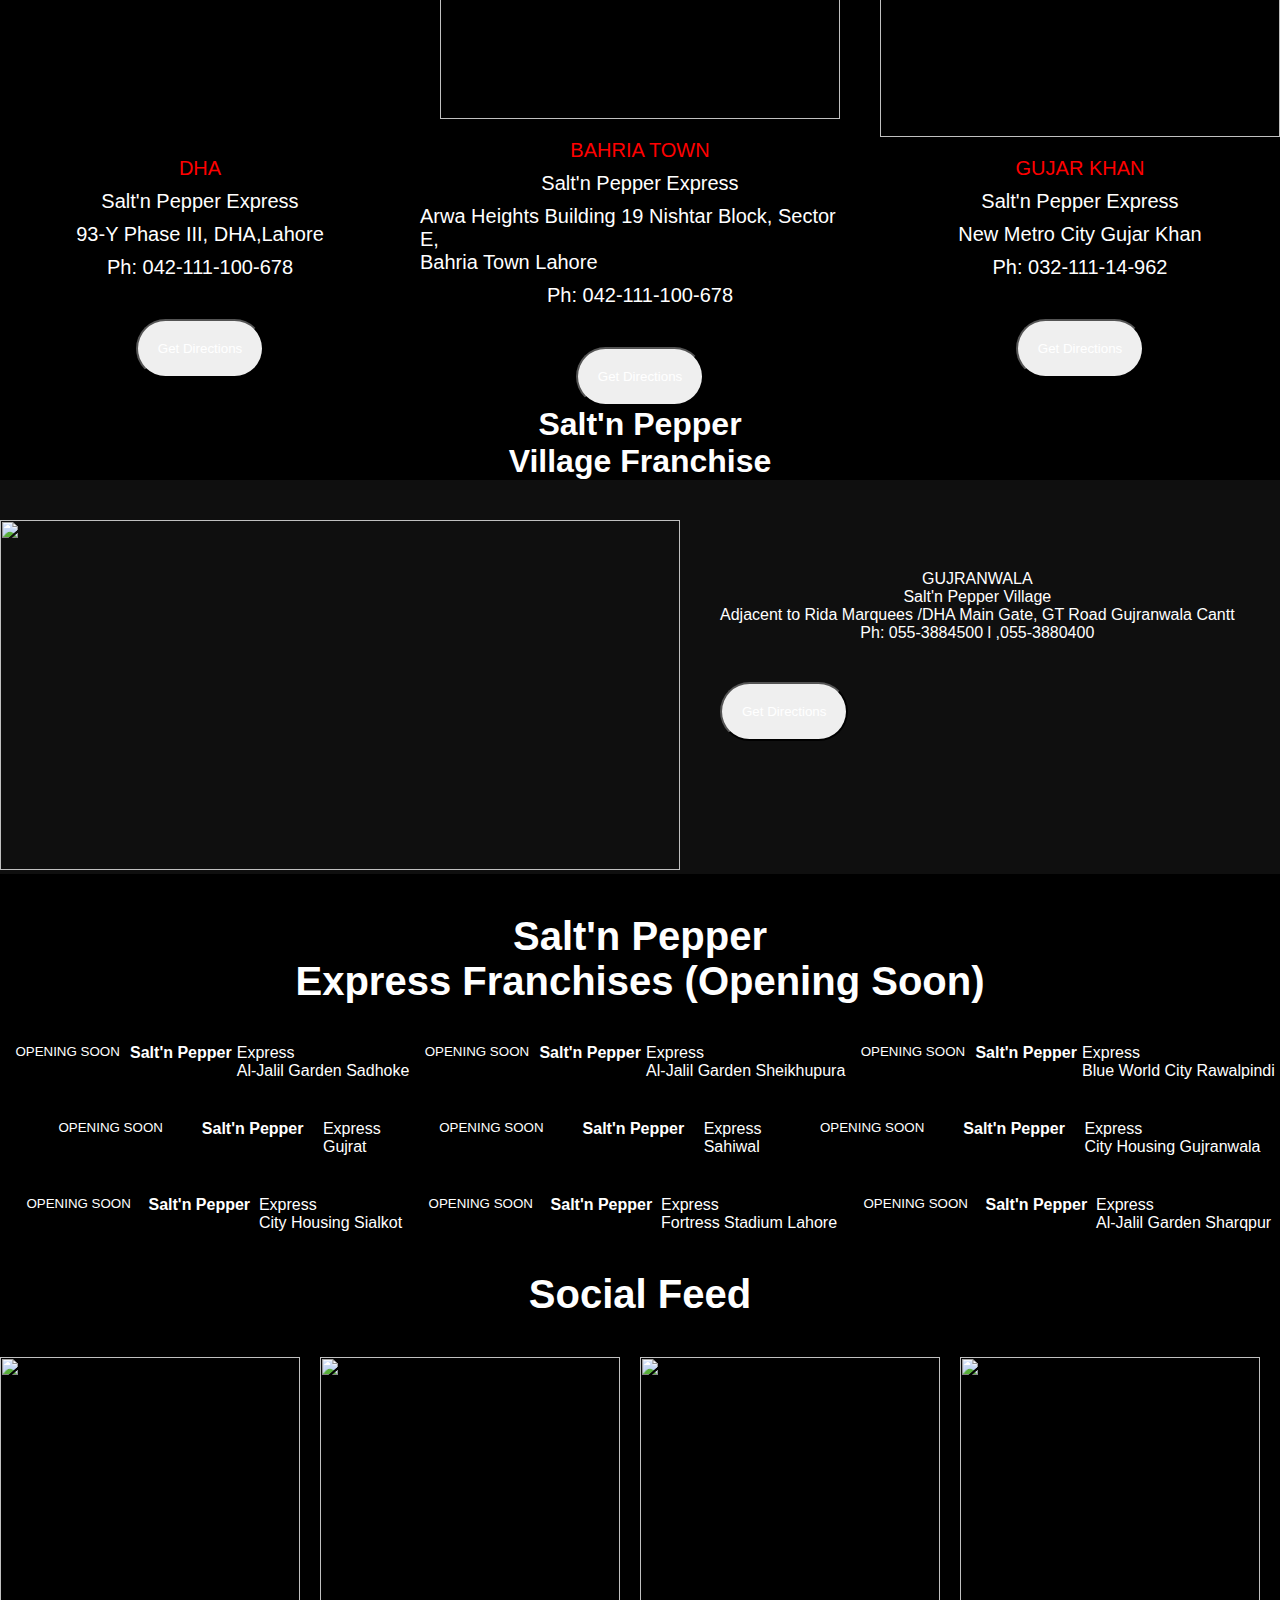
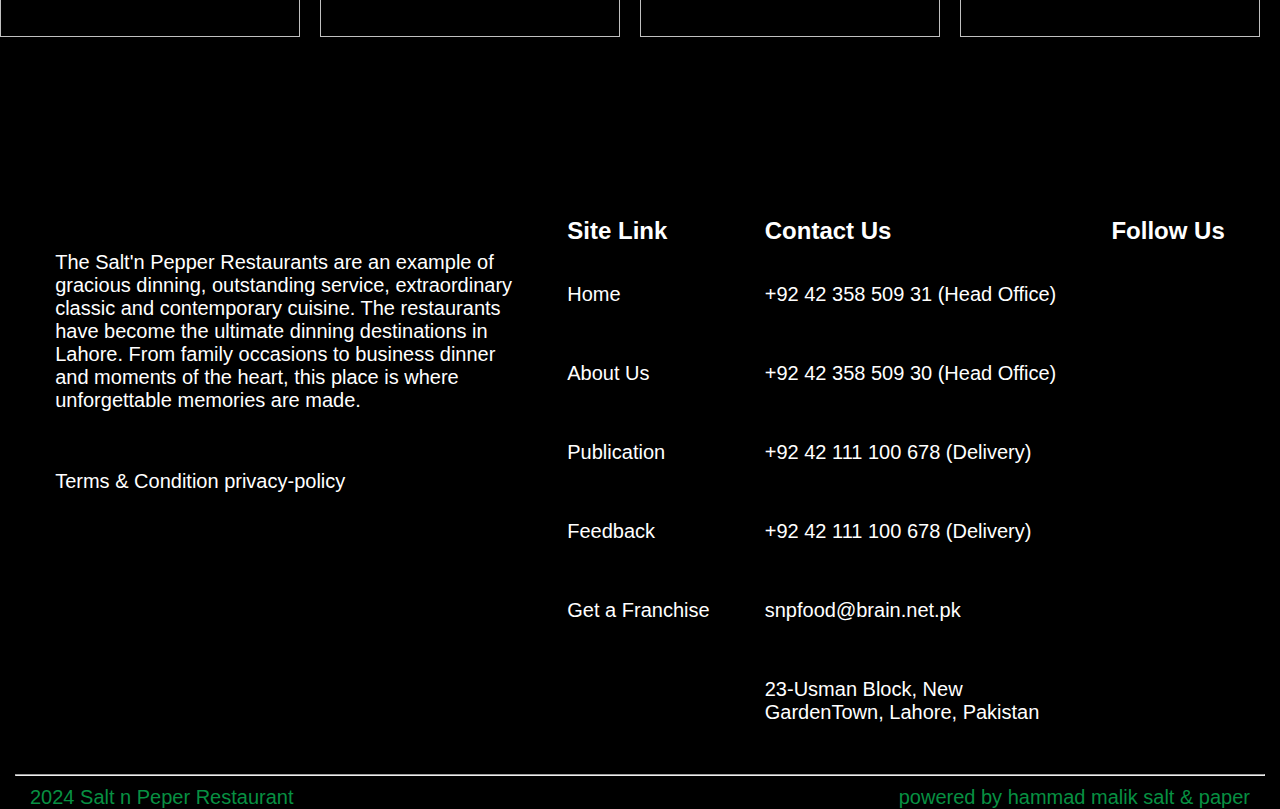
==== commit b5c7867f: "salt& papper" ====
--- a/index.html
+++ b/index.html
@@ -14,8 +14,8 @@
             <ul class="d-flex justify-center wrap gap-4">
                 <li><a href="./index.html">Home</a></li>
                 <li><a href="./about.html">About Us</a></li>
-                <li>Publication</li>
-                <li>Feedback</li>
+                <li><a href="./publication.html">Publication</a>Publication</li>
+                <li><a href="./Feedback.html">Feedback</a></li>
                 <button class="button1">Get a Frenchinse</button>
                 <button class="button2">Order Online</button>
             </ul>
@@ -334,7 +334,7 @@
 
 <div class="d-flex justify-between fontsize2">
 <div><p id="quite">2024 Salt n Peper Restaurant</p></div>
-<div><p id="den">Powered By Hassan Khan</p></div>
+<div><p id="den">powered by hammad malik salt & paper</p></div>
 </div>
 
 
